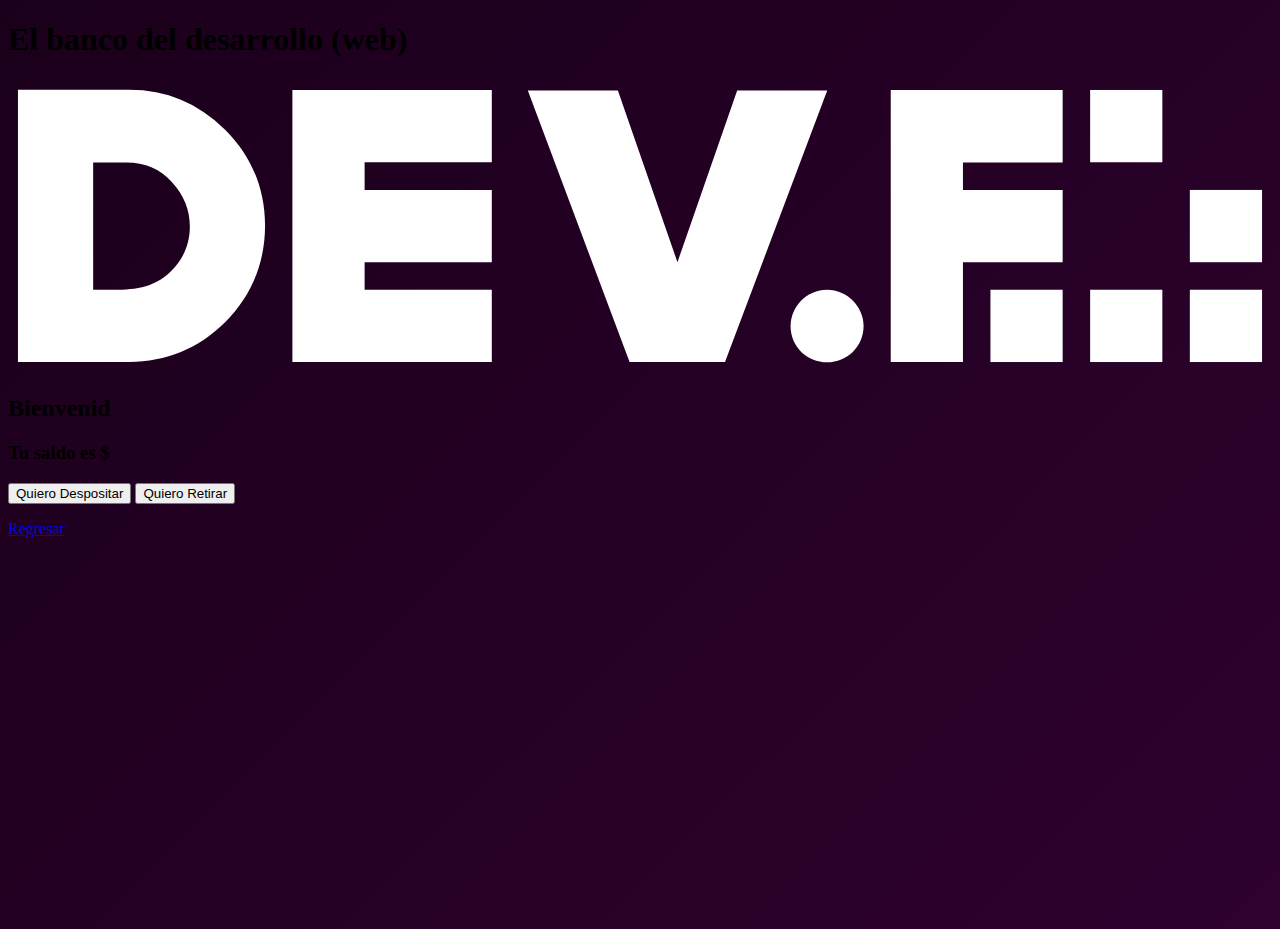
==== cuentas.html @ cba2806e "Avance de ingreso con contraseña OK" ====
<!DOCTYPE html>
<html lang="en">

<head>
    <meta charset="UTF-8">
    <meta http-equiv="X-UA-Compatible" content="IE=edge">
    <meta name="viewport" content="width=device-width, initial-scale=1.0">
    <title>Banco de DevF</title>
    <!-- BOOTSTRAP CDN -->
    <!-- CSS only -->
    <link href="https://cdn.jsdelivr.net/npm/bootstrap@5.2.1/dist/css/bootstrap.min.css" rel="stylesheet" integrity="sha384-iYQeCzEYFbKjA/T2uDLTpkwGzCiq6soy8tYaI1GyVh/UjpbCx/TYkiZhlZB6+fzT" crossorigin="anonymous">
    <!-- Bootstrap Icons -->
    <link rel="stylesheet" href="https://cdn.jsdelivr.net/npm/bootstrap-icons@1.9.1/font/bootstrap-icons.css">
    <!-- Custom Styles -->
    <link rel="stylesheet" href="./css/styles.css">
    <!-- Favicon -->
    <link rel="shortcut icon" href="./img/favicon.png" type="image/x-icon">

</head>

<body class="background-purple text-light" onload="getData()">
    <main>
        <section>
            <div class="container height-100 d-flex">
                <div class="row justify-content-center align-items-center">
                    <div class="col-lg-4 col-md-8">
                        <h1 class="text-center">El banco del desarrollo (web)</h1>
                        <img src="./img/logo-devf-white.svg" class="img-responsive mb-5">

                    </div>
                    <div class="col-lg-7 col-md-12">
                        <div class="row px-5">
                            <div class="col-12 mb-3">
                                <h2 class="text-center">Bienvenid<span id="accountGender"></span><span id="accountName"></span></h2>
                                <h3>Tu saldo es $<span id="accountAmount"></span></h3>
                                <button onclick="appearDeposit()" class="btn btn-primary">Quiero Despositar</button>
                                <button onclick="appearWithdrawal()" class="btn btn-danger">Quiero Retirar</button>
                            </div>
                        </div>
                        <div class="row">
                            <div class="col-12">
                                <p><a href="index.html" class="text-white text-center">Regresar</a></p>
                            </div>
                        </div>
                    </div>
                </div>
            </div>
        </section>
    </main>
    <!-- Custom Scripts -->
    <script src="./js/script.js"></script>
</body>

</html>
---- css/styles.css ----
.background-purple {
    background: linear-gradient(-45deg, purple, #420342, #1b001b);
    background-repeat: no-repeat;
    background-size: 400% 400%;
    height: 100vh;
    animation: animatedBg 5s ease infinite;
}

@keyframes animatedBg {
    0% {
        background-position: 0% 50%;
    }
    50% {
        background-position: 100% 50%;
    }
    100% {
        background-position: 0% 50%;
    }
}

.height-100 {
    height: 100vh;
}

.size3x {
    font-size: 4rem;
}

.userCard {
    text-align: center;
    background: linear-gradient( -45deg, #ffd4ff, #ffe9ff);
    color: purple;
    border-radius: 24px;
    padding: 1% 5%;
    margin: 0 12px;
    position: relative;
    transition: 0.6s;
    cursor: pointer;
}

.userCard:hover,
.userCard:focus {
    transform: scale(1.05);
    box-shadow: 2px 2px 30px rgb(14, 0, 14);
    color: #220022;
    cursor: pointer;
}

.passwordField {
    opacity: 0;
    transition: .5s;
}

.visiblePass {
    opacity: 1;
    transition: 1.5s;
}
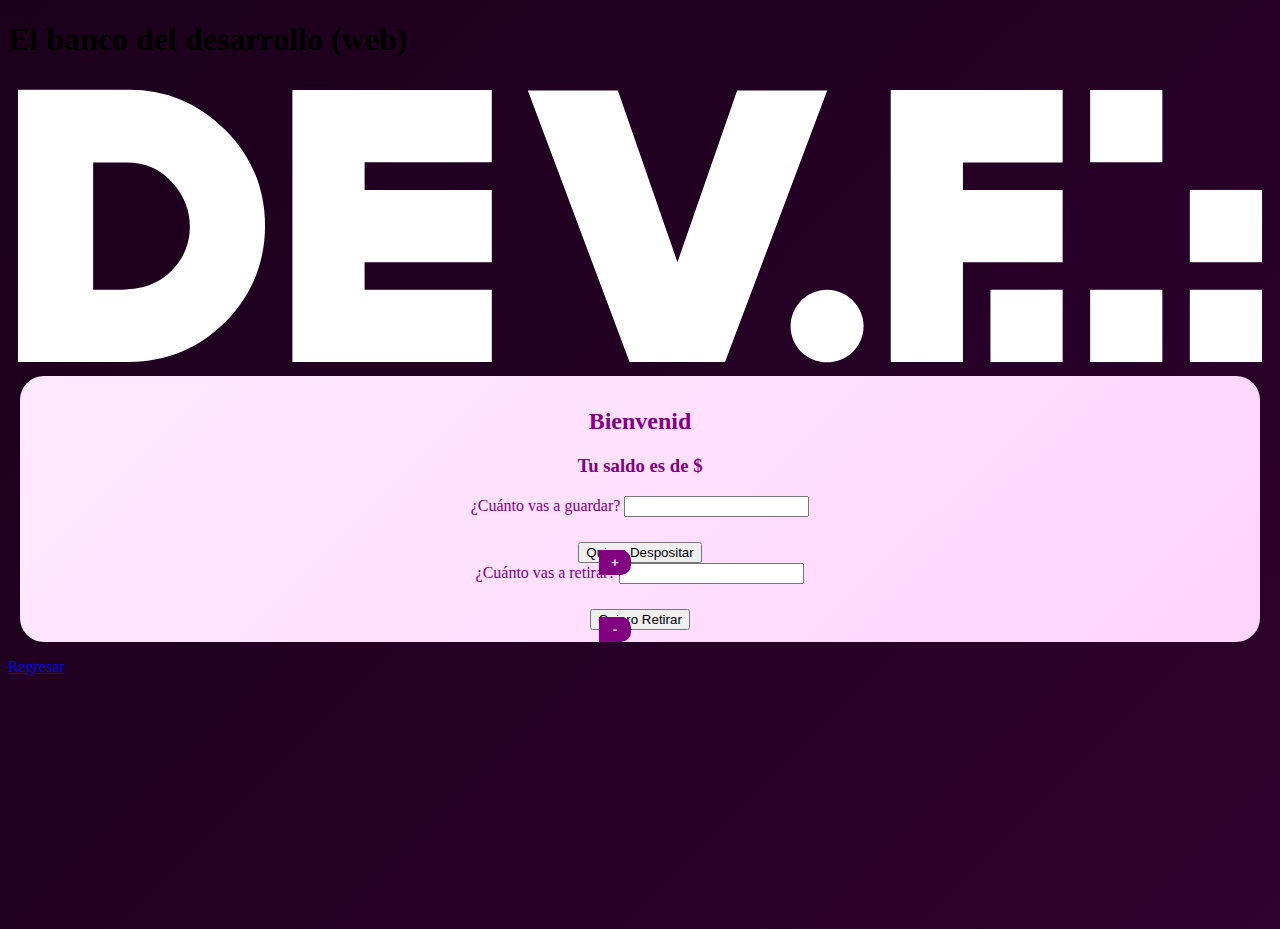
==== commit f04f4b73: "Avance, depósitos done" ====
--- a/cuentas.html
+++ b/cuentas.html
@@ -15,10 +15,9 @@
     <link rel="stylesheet" href="./css/styles.css">
     <!-- Favicon -->
     <link rel="shortcut icon" href="./img/favicon.png" type="image/x-icon">
-
 </head>
 
-<body class="background-purple text-light" onload="getData()">
+<body class="background-purple text-light">
     <main>
         <section>
             <div class="container height-100 d-flex">
@@ -30,25 +29,65 @@
                     </div>
                     <div class="col-lg-7 col-md-12">
                         <div class="row px-5">
-                            <div class="col-12 mb-3">
+                            <div class="col-12 mb-3 userCard py-4">
                                 <h2 class="text-center">Bienvenid<span id="accountGender"></span><span id="accountName"></span></h2>
-                                <h3>Tu saldo es $<span id="accountAmount"></span></h3>
-                                <button onclick="appearDeposit()" class="btn btn-primary">Quiero Despositar</button>
-                                <button onclick="appearWithdrawal()" class="btn btn-danger">Quiero Retirar</button>
+                                <h3 class="text-center">Tu saldo es de $<span id="accountAmount"></span></h3>
+                                <p class="text-danger" id="errorAccount"></p>
+
+                                <div class="row justify-content-center mt-5 ">
+                                    <div class="col-6">
+                                        <div class="row">
+                                            <div class="col-2">
+
+                                            </div>
+                                            <div class="col-8">
+                                                <label class="form-label ">¿Cuánto vas a guardar?</label>
+                                                <input type="number" pattern="[0-9]*" inputmode="numeric" maxlength="3" required class="form-control" id="saving">
+                                            </div>
+                                            <div class="col-2">
+                                                <input type="button" value="+" class="btnPlus" id="plusSaving" onclick="deposit()">
+                                            </div>
+                                        </div>
+                                        <div class="row px-4">
+                                            <button onclick="appearDeposit()" class="d-block mx-auto btn btn-primary block mt-3
+                                        ">Quiero Despositar</button>
+                                        </div>
+
+                                    </div>
+                                    <div class="col-6">
+                                        <div class="row">
+                                            <div class="col-2">
+
+                                            </div>
+                                            <div class="col-8">
+                                                <label class="form-label ">¿Cuánto vas a retirar?</label>
+                                                <input type="number" pattern="[0-9]*" inputmode="numeric" maxlength="3" required class="form-control" id="withdrawal">
+                                            </div>
+                                            <div class="col-2">
+                                                <input type="button" value="-" class="btnPlus" id="plusWithdrawal">
+                                            </div>
+
+                                        </div>
+                                        <div class="row px-4">
+                                            <button onclick="appearWithdrawal()" class="d-block mx-auto btn btn-danger block mx-auto mt-3">Quiero Retirar</button>
+                                        </div>
+                                    </div>
+                                </div>
                             </div>
-                        </div>
-                        <div class="row">
-                            <div class="col-12">
-                                <p><a href="index.html" class="text-white text-center">Regresar</a></p>
+                            <div class="row">
+                                <div class="col-12 text-center">
+                                    <p><a href="index.html" class="text-white text-center">Regresar</a></p>
+                                </div>
                             </div>
                         </div>
                     </div>
                 </div>
-            </div>
         </section>
     </main>
     <!-- Custom Scripts -->
-    <script src="./js/script.js"></script>
+    <script src="./js/object.js"></script>
+    <script src="./js/accounts.js"></script>
+
 </body>
 
 </html>--- a/css/styles.css
+++ b/css/styles.css
@@ -54,4 +54,30 @@
 .visiblePass {
     opacity: 1;
     transition: 1.5s;
+}
+
+.btnMinus {
+    background-color: #1b001b;
+    padding: 5px 8px;
+    border: none;
+    border-radius: 10px 0 0 10px;
+    width: 32px;
+    color: #ffd4ff;
+    font-weight: bolder;
+    position: relative;
+    top: 33px;
+    left: 25px;
+}
+
+.btnPlus {
+    background-color: purple;
+    padding: 5px 8px;
+    border: none;
+    border-radius: 0 10px 10px 0;
+    width: 32px;
+    color: #ffd4ff;
+    font-weight: bolder;
+    position: relative;
+    top: 33px;
+    right: 25px;
 }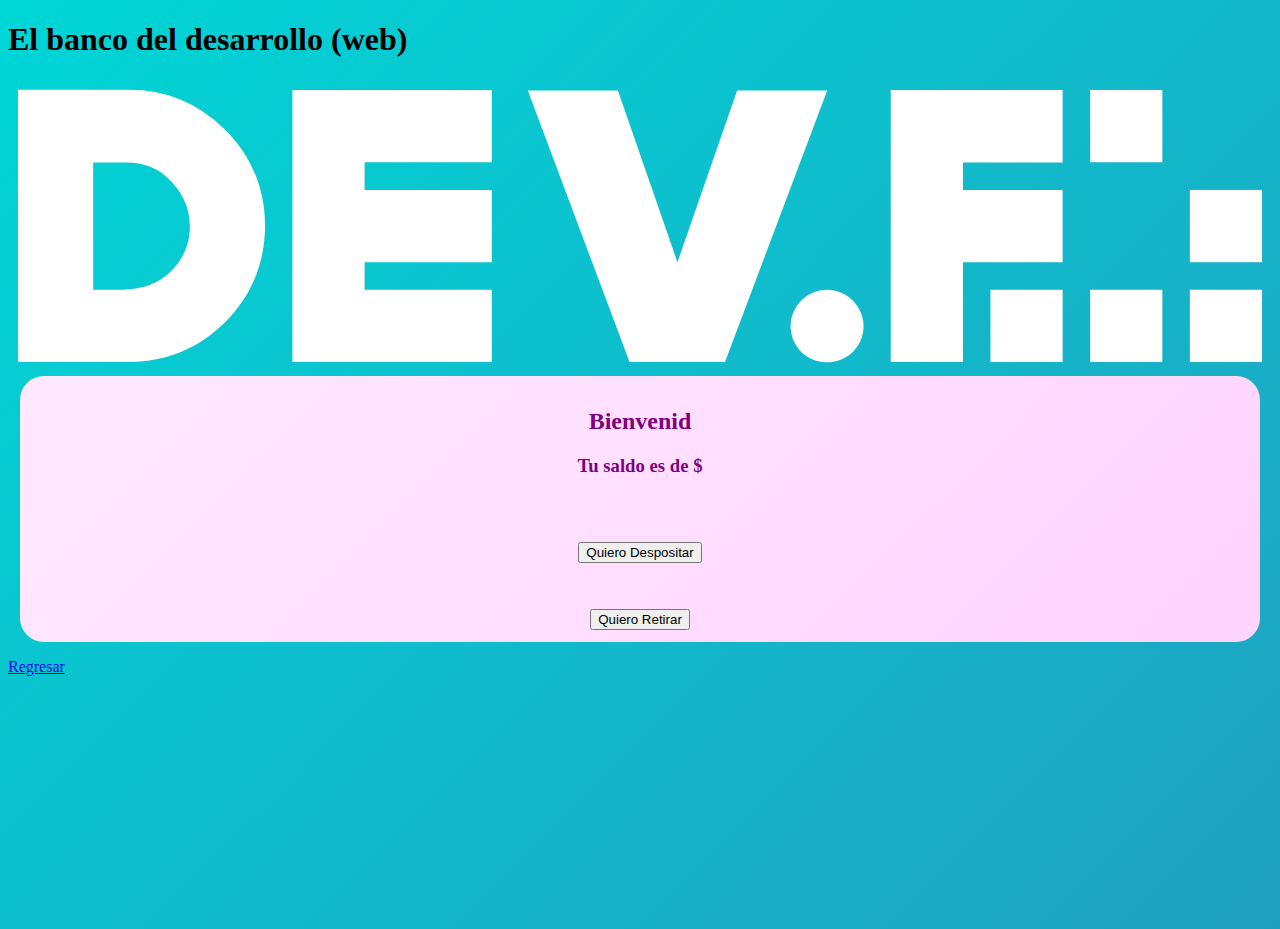
==== commit fcc618fb: "Todo OK, listo para revisión" ====
--- a/cuentas.html
+++ b/cuentas.html
@@ -35,8 +35,8 @@
                                 <p class="text-danger" id="errorAccount"></p>
 
                                 <div class="row justify-content-center mt-5 ">
-                                    <div class="col-6">
-                                        <div class="row">
+                                    <div class="col-lg-6 col-sm-12">
+                                        <div class="row hiddenElement" id="savingForm">
                                             <div class="col-2">
 
                                             </div>
@@ -54,8 +54,8 @@
                                         </div>
 
                                     </div>
-                                    <div class="col-6">
-                                        <div class="row">
+                                    <div class="col-lg-6 col-sm-12 mt-4">
+                                        <div class="row hiddenElement" id="withdrawalForm">
                                             <div class="col-2">
 
                                             </div>
@@ -64,7 +64,7 @@
                                                 <input type="number" pattern="[0-9]*" inputmode="numeric" maxlength="3" required class="form-control" id="withdrawal">
                                             </div>
                                             <div class="col-2">
-                                                <input type="button" value="-" class="btnPlus" id="plusWithdrawal">
+                                                <input type="button" value="-" class="btnPlus" id="plusWithdrawal" onclick="withdrawal()">
                                             </div>
 
                                         </div>
@@ -74,10 +74,10 @@
                                     </div>
                                 </div>
                             </div>
-                            <div class="row">
-                                <div class="col-12 text-center">
-                                    <p><a href="index.html" class="text-white text-center">Regresar</a></p>
-                                </div>
+                        </div>
+                        <div class="row">
+                            <div class="col-12 text-center">
+                                <p><a href="index.html" class="text-white text-center">Regresar</a></p>
                             </div>
                         </div>
                     </div>
--- a/css/styles.css
+++ b/css/styles.css
@@ -1,5 +1,5 @@
 .background-purple {
-    background: linear-gradient(-45deg, purple, #420342, #1b001b);
+    background: linear-gradient(-45deg, purple, #00d6d6);
     background-repeat: no-repeat;
     background-size: 400% 400%;
     height: 100vh;
@@ -80,4 +80,14 @@
     position: relative;
     top: 33px;
     right: 25px;
+}
+
+.hiddenElement {
+    opacity: 0;
+    transition: 1s;
+}
+
+.visibleElement {
+    opacity: 1;
+    transition: 1s;
 }